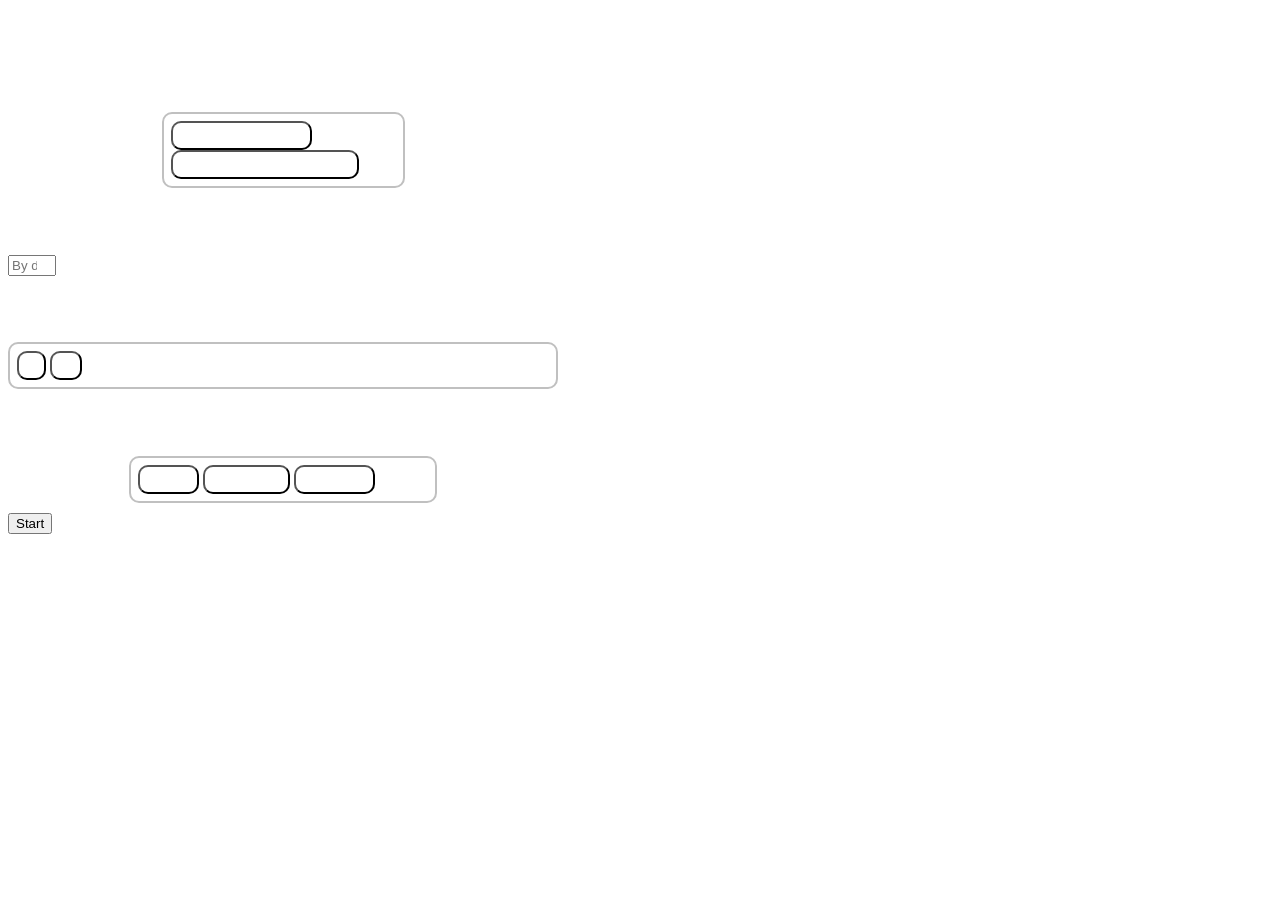
==== index.html @ e4d0b7c8 "Update index.html" ====
<html lang="en">
<head>
  <meta name="viewport" content="width=device-width, initial-scale=1">
  <meta charset="utf-8">
  <title>Tic Tac Toe </title>
  <link rel="stylesheet" href="https://use.fontawesome.com/releases/v5.1.0/css/all.css" integrity="sha384-lKuwvrZot6UHsBSfcMvOkWwlCMgc0TaWr+30HWe3a4ltaBwTZhyTEggF5tJv8tbt" crossorigin="anonymous">
  <link rel="stylesheet" href="https://fonts.googleapis.com/css?family=Open-sans">
  <link rel="stylesheet" href="/css/main.css">

</head>
<body>

 <style>
body {
  background-image: url('https://wallpaperaccess.com/full/19353.jpg');

  /* Full height */
  height: 100%
  /* Center and scale the image nicely */
  background-position: center;
  background-repeat: no-repeat;
  background-size: cover;
}
</style>
  
   <div class="container text-center">
    <h2>                                            Martians present the entertainment source </h2>
  <div class="container text-center">
    <h2>                              Tic-tac-toe </h2>
    <div id="TableArea"> 
      <div id="field">
        <div id="playerButton" class="ButtonGroup">
          <button id="1Player" class="btn" value=1>Human V/S AI</button>
          <button id="2Player" class="btn" value=2>Human V/S Human</button>
        </div> <!-- End of 1 or 2 players -->
        <div id="boxSize">
          <h2>Select board size 
            (For Human v/s Human mode only):</h2>
          <input type="number" class="form-control" placeholder="By default the size is 3X3" max=10 min=3></input>
        </div> <!-- End of size field-->
        <div id="Symbol" >
          <h2> Select your symbol: </h2>
          <div id="symbolButton" class="ButtonGroup">
            <button class="btn" value='X'>X </button>
            <button class="btn" value='O'>O </button>
          </div>
        </div> <!-- End of symbol-->
        <div id="Level">
          <h2>Level:</h2>
          <div id="levelButton" class="ButtonGroup">
            <button class="btn" value='easy'>Easy</button>
            <button class="btn" value='medium'>Medium</button>
            <button class="btn" value='difficult'>Difficult</button>
          </div>
        </div>
        <button id="Start" class="btn btn-primary">Start </button>
      </div> <!-- End Mode Field -->
      <div id="displayField"></div><!-- Field for table -->
    </div> <!-- End Table Field -->
    <div id="end">
      <h2></h2>
      <button  id="restartButton" class="btn btn-primary">Try Again</button> 
    </div> <!-- End Display Field -->
  </div><!-- End Container -->
<script src="js/myscript.js" type="text/javascript"></script>
</body>
</html>
---- css/main.css ----
.container {
  width: 50%;
  background-color: transparent;
  align-self: center;
  color:white;
}
body {
  font-family: "Times Roman", times roman;
  background-color: rgba(255,255,255);
}
background-image: {
  opacity: 0.6;
}

background-image:hover {
  opacity: 1.0;
}
#textField {
  margin-bottom: 20px;
}
table {
  margin: auto;
}
td {
  background-color: #DEB887;
  height: 125px;
  width: 125px;
  border: solid rgb(119, 136, 153) 2px;
  border-radius: 0px;
}

#TableArea {
  display: block;
  position: fixed;
}
#end {
  display: none;
  background-color: rgba( 0.8);
  position: absolute;
   bottom: 7px;
  top: 7px;
  left: 5px;
    right: 5px;
}
#end > h2 {
  margin-top: 125px;
  font-size: 30px;
  margin-bottom: 10px;
}
#end > button {
  font-size: 15px;
  padding: 10px;
}
.ButtonGroup {
  border: 2px #c0c0c0 solid;
  margin: auto;
    padding: 7px;
  margin: 10px auto 10px auto;
    border-radius: 10px;

}
#playerButton {
  width: 225px;
}
#symbolChoseButton {
  width: 225px;
}
#levelButton {
  width: 290px;
}
.ButtonGroup > button {
  background-color: inherit;
  color: inherit;
  font-size: 20px;
   border-radius: 10px;
}
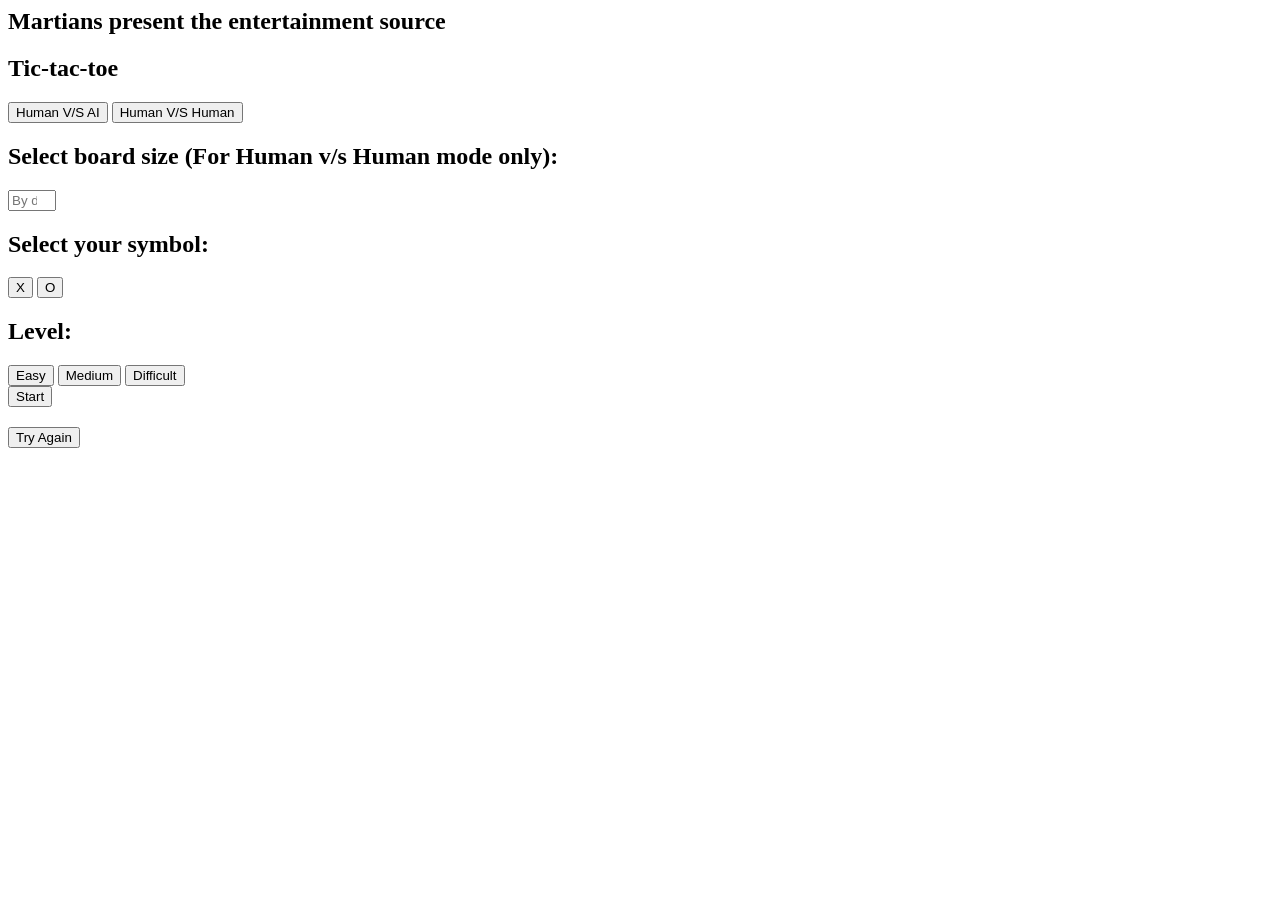
==== commit ab755b69: "Update index.html" ====
--- a/index.html
+++ b/index.html
@@ -5,7 +5,7 @@
   <title>Tic Tac Toe </title>
   <link rel="stylesheet" href="https://use.fontawesome.com/releases/v5.1.0/css/all.css" integrity="sha384-lKuwvrZot6UHsBSfcMvOkWwlCMgc0TaWr+30HWe3a4ltaBwTZhyTEggF5tJv8tbt" crossorigin="anonymous">
   <link rel="stylesheet" href="https://fonts.googleapis.com/css?family=Open-sans">
-  <link rel="stylesheet" href="/css/main.css">
+  <link rel="stylesheet" href="dist/main.css">
 
 </head>
 <body>
@@ -62,6 +62,6 @@
       <button  id="restartButton" class="btn btn-primary">Try Again</button> 
     </div> <!-- End Display Field -->
   </div><!-- End Container -->
-<script src="js/myscript.js" type="text/javascript"></script>
+<script type="text/javascript" src="dist/myscript.js"></script>
 </body>
 </html>
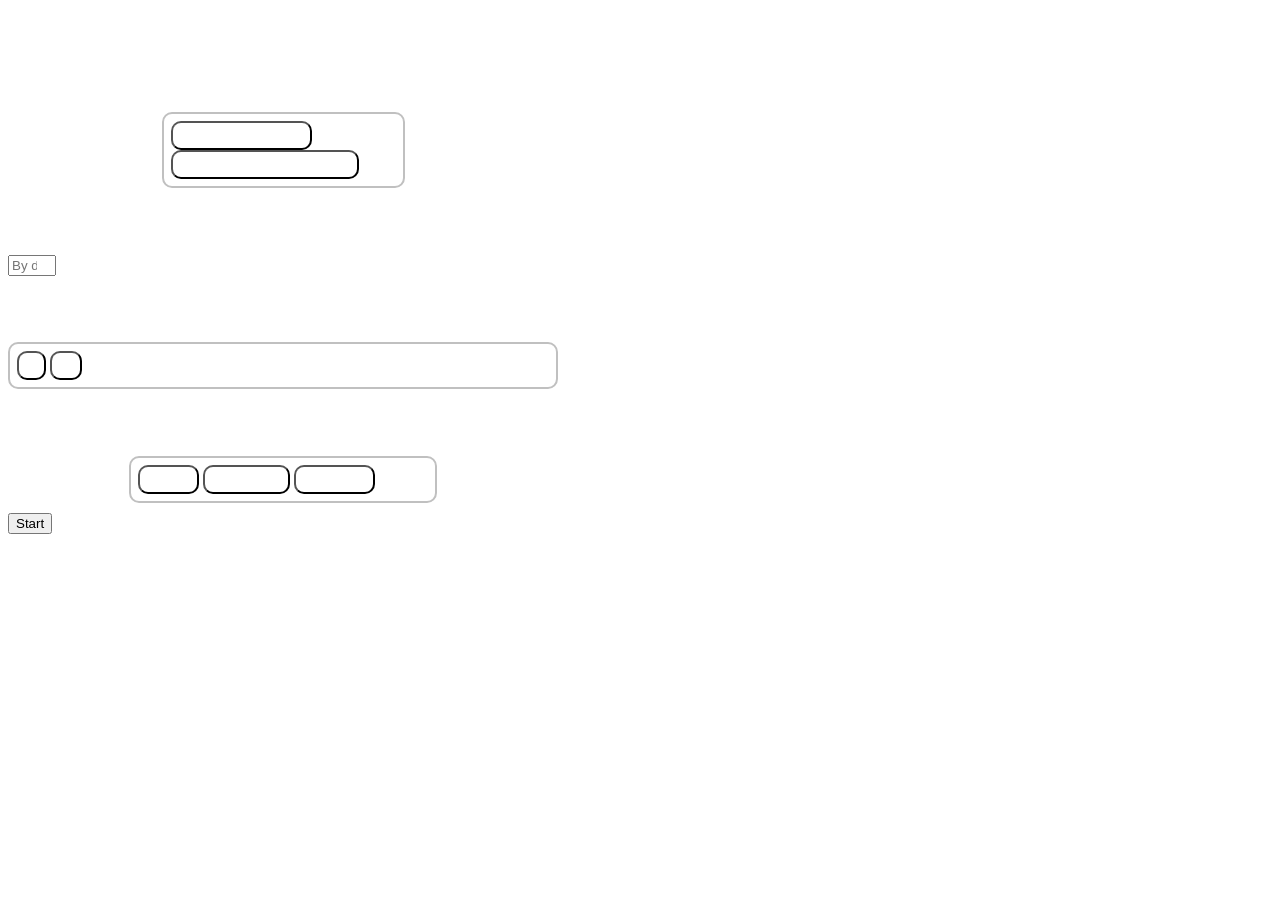
==== commit d696ad98: "Update index.html" ====
--- a/index.html
+++ b/index.html
@@ -5,7 +5,7 @@
   <title>Tic Tac Toe </title>
   <link rel="stylesheet" href="https://use.fontawesome.com/releases/v5.1.0/css/all.css" integrity="sha384-lKuwvrZot6UHsBSfcMvOkWwlCMgc0TaWr+30HWe3a4ltaBwTZhyTEggF5tJv8tbt" crossorigin="anonymous">
   <link rel="stylesheet" href="https://fonts.googleapis.com/css?family=Open-sans">
-  <link rel="stylesheet" href="dist/main.css">
+  <link rel="stylesheet" href="/css/main.css">
 
 </head>
 <body>
@@ -62,6 +62,6 @@
       <button  id="restartButton" class="btn btn-primary">Try Again</button> 
     </div> <!-- End Display Field -->
   </div><!-- End Container -->
-<script type="text/javascript" src="dist/myscript.js"></script>
+<script type="text/javascript" src="/js/myscript.js"></script>
 </body>
 </html>
--- a/css/main.css
+++ b/css/main.css
@@ -0,0 +1,76 @@
+.container {
+  width: 50%;
+  background-color: transparent;
+  align-self: center;
+  color:white;
+}
+body {
+  font-family: "Times Roman", times roman;
+  background-color: rgba(255,255,255);
+}
+background-image: {
+  opacity: 0.6;
+}
+
+background-image:hover {
+  opacity: 1.0;
+}
+#textField {
+  margin-bottom: 20px;
+}
+table {
+  margin: auto;
+}
+td {
+  background-color: #DEB887;
+  height: 125px;
+  width: 125px;
+  border: solid rgb(119, 136, 153) 2px;
+  border-radius: 0px;
+}
+
+#TableArea {
+  display: block;
+  position: fixed;
+}
+#end {
+  display: none;
+  background-color: rgba( 0.8);
+  position: absolute;
+   bottom: 7px;
+  top: 7px;
+  left: 5px;
+    right: 5px;
+}
+#end > h2 {
+  margin-top: 125px;
+  font-size: 30px;
+  margin-bottom: 10px;
+}
+#end > button {
+  font-size: 15px;
+  padding: 10px;
+}
+.ButtonGroup {
+  border: 2px #c0c0c0 solid;
+  margin: auto;
+    padding: 7px;
+  margin: 10px auto 10px auto;
+    border-radius: 10px;
+
+}
+#playerButton {
+  width: 225px;
+}
+#symbolChoseButton {
+  width: 225px;
+}
+#levelButton {
+  width: 290px;
+}
+.ButtonGroup > button {
+  background-color: inherit;
+  color: inherit;
+  font-size: 20px;
+   border-radius: 10px;
+}
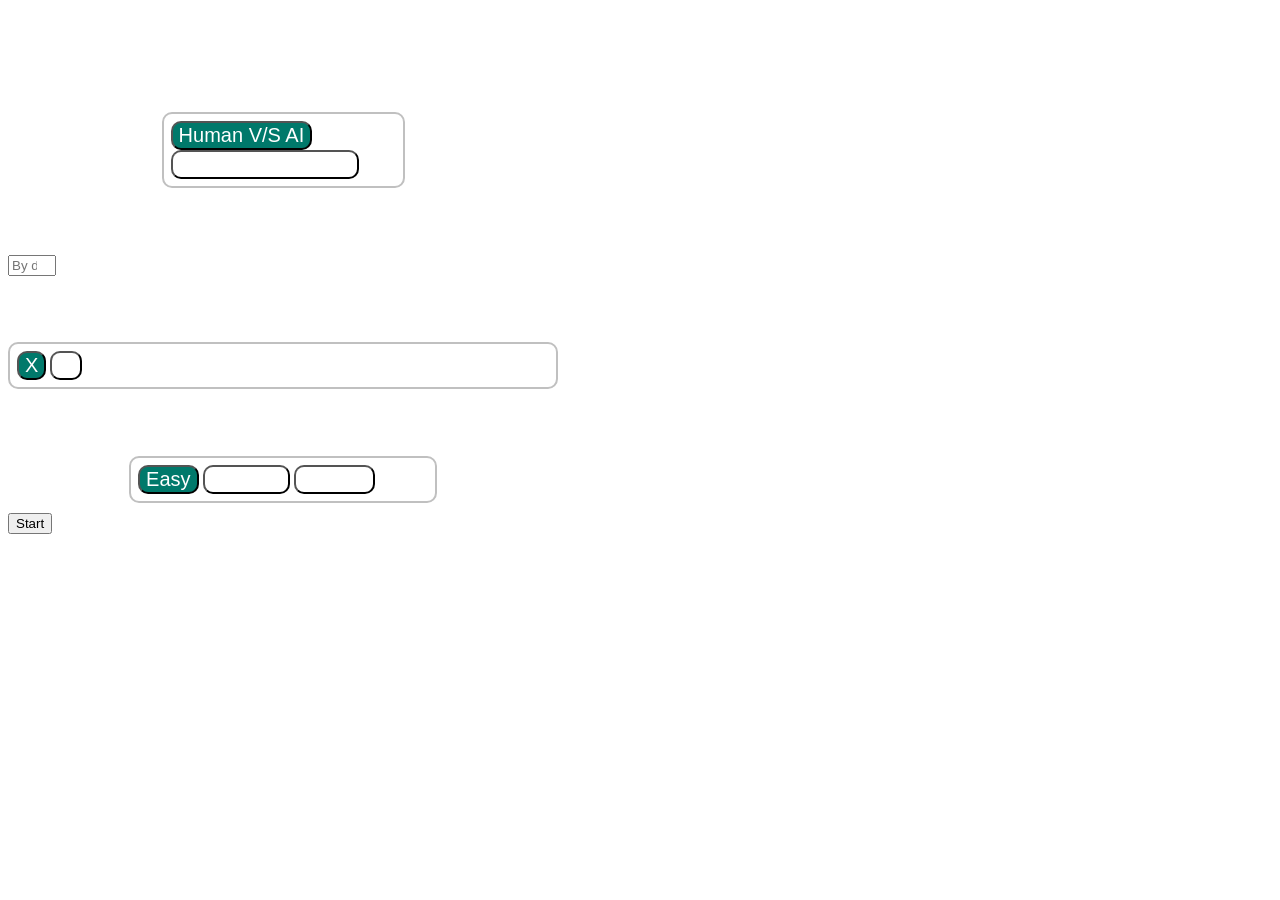
==== commit 59513a9b: "Update index.html" ====
--- a/index.html
+++ b/index.html
@@ -5,7 +5,7 @@
   <title>Tic Tac Toe </title>
   <link rel="stylesheet" href="https://use.fontawesome.com/releases/v5.1.0/css/all.css" integrity="sha384-lKuwvrZot6UHsBSfcMvOkWwlCMgc0TaWr+30HWe3a4ltaBwTZhyTEggF5tJv8tbt" crossorigin="anonymous">
   <link rel="stylesheet" href="https://fonts.googleapis.com/css?family=Open-sans">
-  <link rel="stylesheet" href="/css/main.css">
+  <link rel="stylesheet" type="text/css" href="/css/main.css">
 
 </head>
 <body>
@@ -62,6 +62,7 @@
       <button  id="restartButton" class="btn btn-primary">Try Again</button> 
     </div> <!-- End Display Field -->
   </div><!-- End Container -->
+  <script src="//ajax.googleapis.com/ajax/libs/jquery/1.9.1/jquery.min.js"></script>
 <script type="text/javascript" src="/js/myscript.js"></script>
 </body>
 </html>
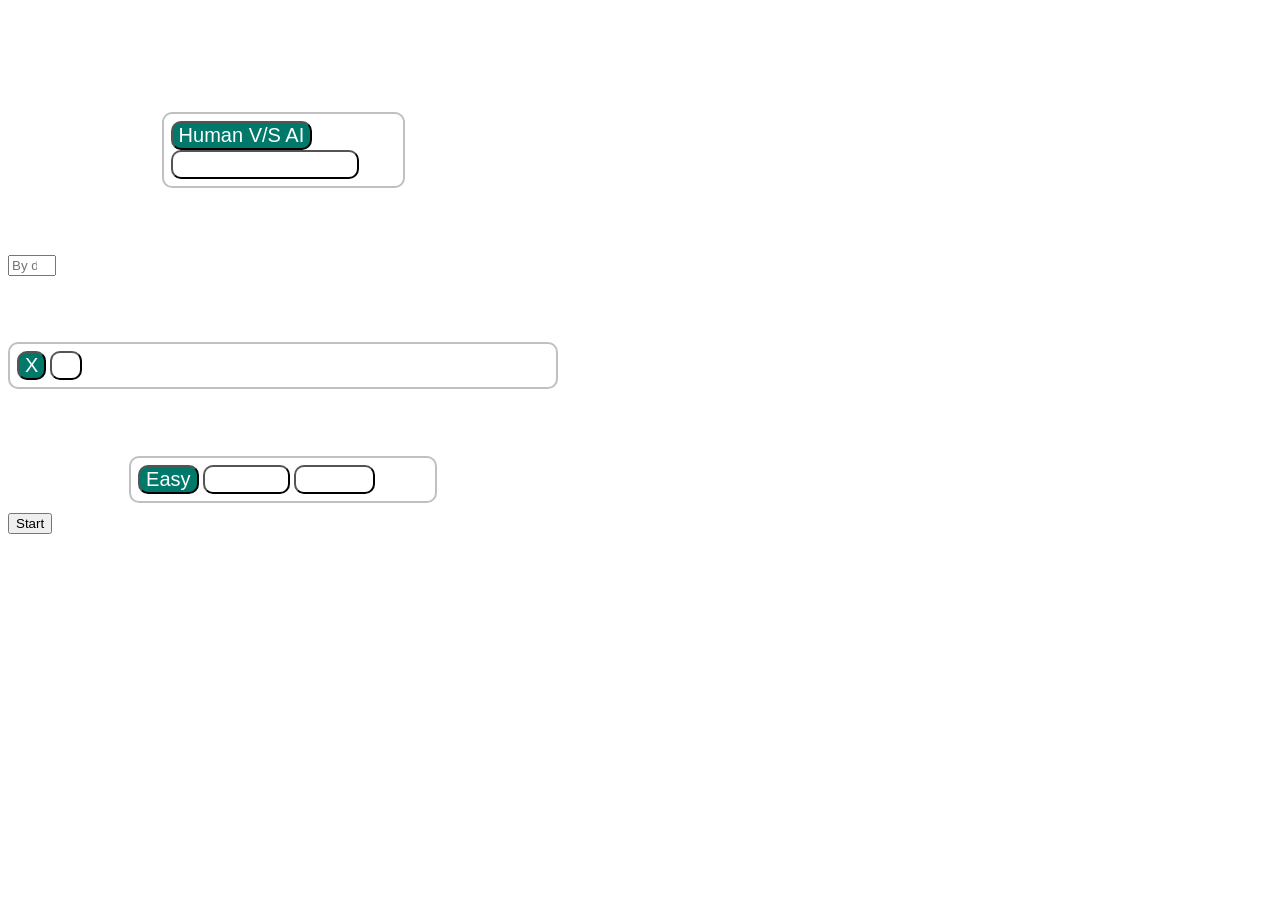
==== commit 3d547a66: "Update index.html" ====
--- a/index.html
+++ b/index.html
@@ -12,7 +12,7 @@
 
  <style>
 body {
-  background-image: url('https://wallpaperaccess.com/full/19353.jpg');
+  background-image: url('https://cdn.pixabay.com/photo/2016/11/22/14/41/astronaut-1849401__340.jpg');
 
   /* Full height */
   height: 100%
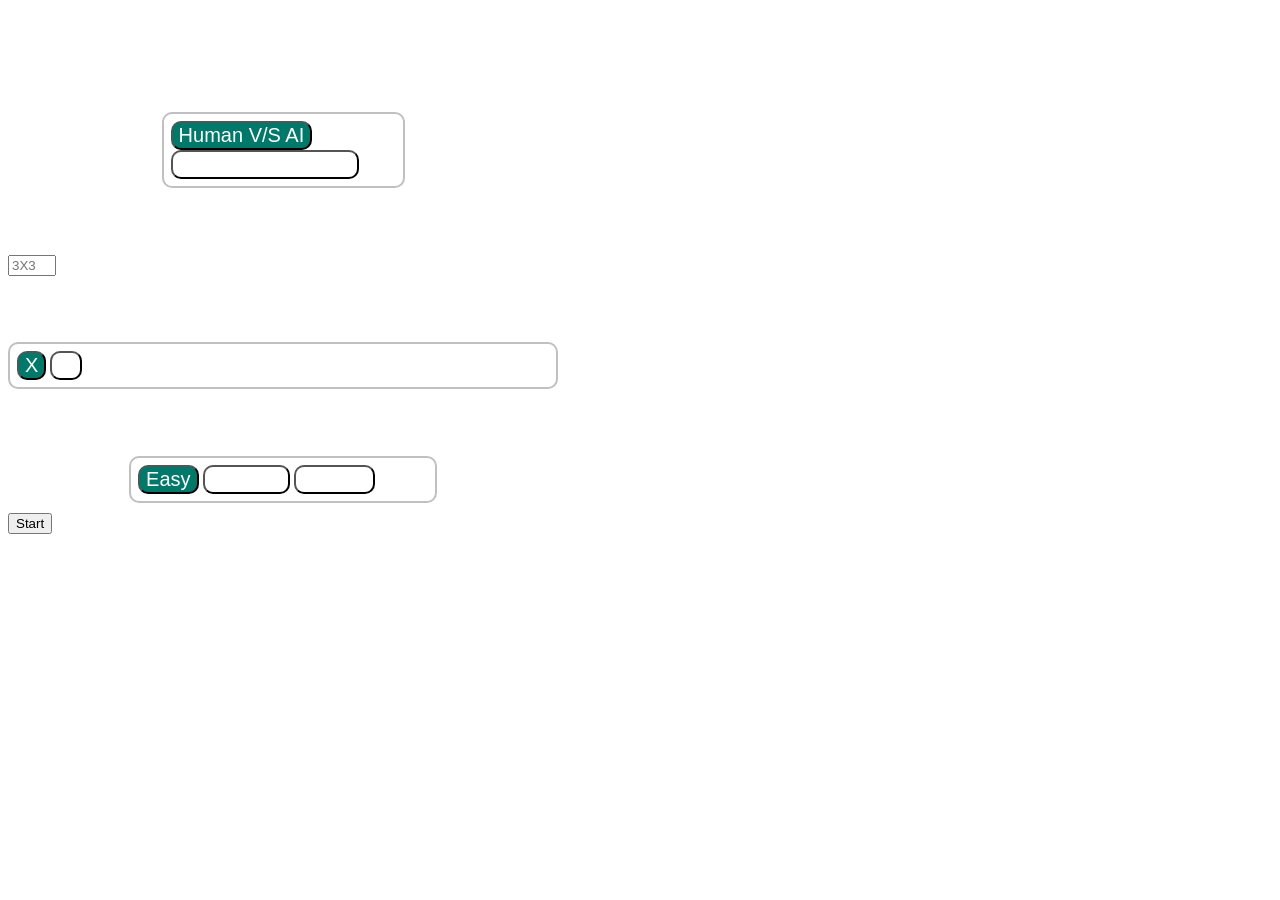
==== commit 8349ee38: "Update index.html" ====
--- a/index.html
+++ b/index.html
@@ -36,7 +36,7 @@
         <div id="boxSize">
           <h2>Select board size 
             (For Human v/s Human mode only):</h2>
-          <input type="number" class="form-control" placeholder="By default the size is 3X3" max=10 min=3></input>
+          <input type="number" class="form-control" placeholder="3X3" max=10 min=3></input>
         </div> <!-- End of size field-->
         <div id="Symbol" >
           <h2> Select your symbol: </h2>
